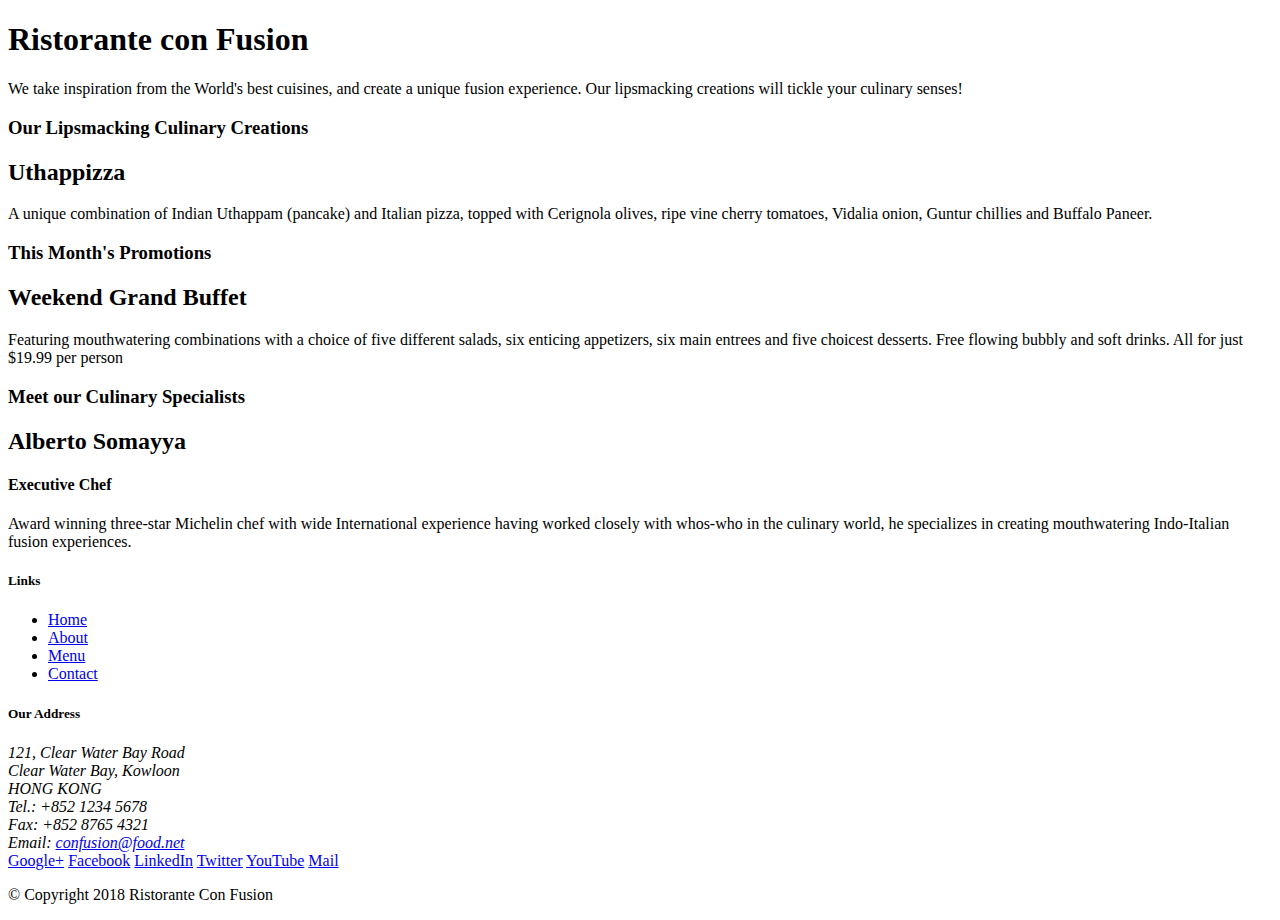
==== index.html @ 335d9521 "Initial Setup" ====
<!DOCTYPE html>
<html lang="en">

<head>
    <title>Ristorante Con Fusion</title>
</head>

<body>

    <header>
        <div>
            <div>
                <div>
                    <h1>Ristorante con Fusion</h1>
                    <p>We take inspiration from the World's best cuisines, and create a unique fusion experience. Our lipsmacking creations will tickle your culinary senses!</p>
                </div>
                <div>
                </div>
            </div>
        </div>
    </header>

    <div>
        <div>
            <div>
                <h3>Our Lipsmacking Culinary Creations</h3>
            </div>
            <div>
                <h2>Uthappizza</h2>
                <p>A unique combination of Indian Uthappam (pancake) and Italian pizza, topped with Cerignola olives, ripe vine cherry tomatoes, Vidalia onion, Guntur chillies and Buffalo Paneer.</p>
            </div>
        </div>


        <div>
            <div>
                <h3>This Month's Promotions</h3>
            </div>
            <div>
                <h2>Weekend Grand Buffet</h2>
                <p>Featuring mouthwatering combinations with a choice of five different salads, six enticing appetizers, six main entrees and five choicest desserts. Free flowing bubbly and soft drinks. All for just $19.99 per person </p>
            </div>
        </div>

        <div>
            <div>
                <h3>Meet our Culinary Specialists</h3>
            </div>
            <div>
                <h2>Alberto Somayya</h2>
                <h4>Executive Chef</h4>
                <p>Award winning three-star Michelin chef with wide International experience having worked closely with whos-who in the culinary world, he specializes in creating mouthwatering Indo-Italian fusion experiences. </p>
            </div>
        </div>
    </div>

    <footer>
        <div>
            <div>             
                <div>
                    <h5>Links</h5>
                    <ul>
                        <li><a href="#">Home</a></li>
                        <li><a href="#">About</a></li>
                        <li><a href="#">Menu</a></li>
                        <li><a href="#">Contact</a></li>
                    </ul>
                </div>
                <div>
                    <h5>Our Address</h5>
                    <address>
		              121, Clear Water Bay Road<br>
		              Clear Water Bay, Kowloon<br>
		              HONG KONG<br>
		              Tel.: +852 1234 5678<br>
		              Fax: +852 8765 4321<br>
		              Email: <a href="mailto:confusion@food.net">confusion@food.net</a>
		           </address>
                </div>
                <div>
                    <div>
                        <a href="http://google.com/+">Google+</a>
                        <a href="http://www.facebook.com/profile.php?id=">Facebook</a>
                        <a href="http://www.linkedin.com/in/">LinkedIn</a>
                        <a href="http://twitter.com/">Twitter</a>
                        <a href="http://youtube.com/">YouTube</a>
                        <a href="mailto:">Mail</a>
                    </div>
                </div>
           </div>
           <div>             
                <div>
                    <p>© Copyright 2018 Ristorante Con Fusion</p>
                </div>
           </div>
        </div>
    </footer>

</body>

</html>
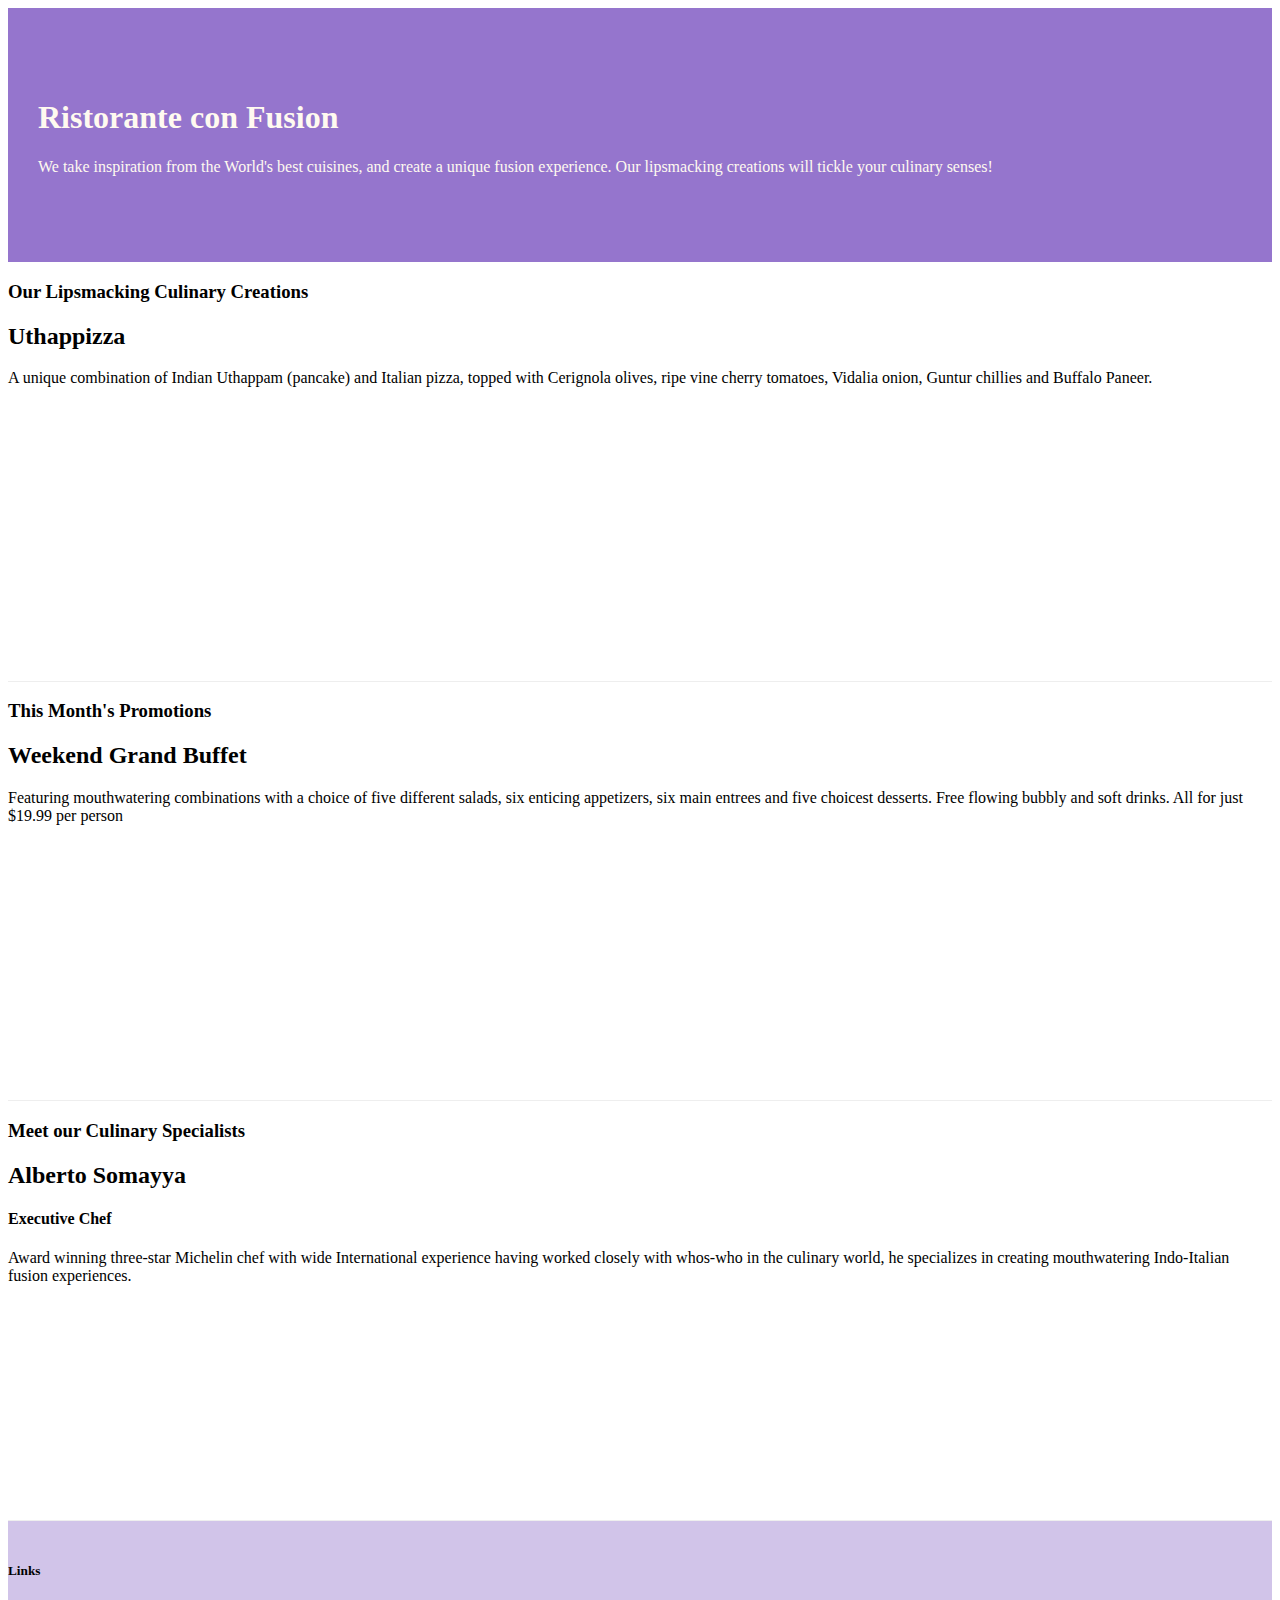
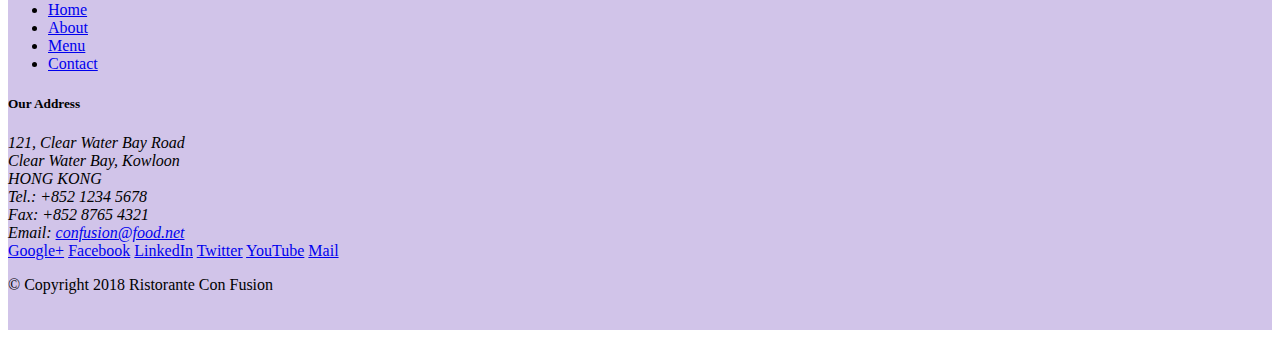
==== commit 8e560678: "week 1 homework finished" ====
--- a/index.html
+++ b/index.html
@@ -2,71 +2,79 @@
 <html lang="en">
 
 <head>
+     <!-- Required meta tags always come first -->
+     <meta charset="utf-8">
+     <meta name="viewport" content="width=device-width, initial-scale=1, shrink-to-fit=no">
+     <meta http-equiv="x-ua-compatible" content="ie=edge">
+ 
+     <!-- Bootstrap CSS -->
+     <link rel="stylesheet" href="node_modules/bootstrap/dist/css/bootstrap.min.css">
+     <link rel="stylesheet" href="css/styles.css">
     <title>Ristorante Con Fusion</title>
 </head>
 
 <body>
 
-    <header>
-        <div>
-            <div>
-                <div>
+    <header class="jumbotron">
+        <div class = "container">
+            <div class = "row row-header">
+                <div class ="column-12 col-sm-6">
                     <h1>Ristorante con Fusion</h1>
                     <p>We take inspiration from the World's best cuisines, and create a unique fusion experience. Our lipsmacking creations will tickle your culinary senses!</p>
                 </div>
-                <div>
+                <div class="col-12 col-sm">
                 </div>
             </div>
         </div>
     </header>
 
-    <div>
-        <div>
-            <div>
+    <div class="container" >
+        <div class="row row-content align-items-center">
+            <div class="col-12 col-sm-4 order-sm-last col-md-3">
                 <h3>Our Lipsmacking Culinary Creations</h3>
             </div>
-            <div>
+            <div class="col col-sm order-sm-first col-md">
                 <h2>Uthappizza</h2>
                 <p>A unique combination of Indian Uthappam (pancake) and Italian pizza, topped with Cerignola olives, ripe vine cherry tomatoes, Vidalia onion, Guntur chillies and Buffalo Paneer.</p>
             </div>
         </div>
 
 
-        <div>
-            <div>
+        <div class="row row-content align-items-center">
+            <div class="col-12 col-sm-4 order-sm-last col-md-3">
                 <h3>This Month's Promotions</h3>
             </div>
-            <div>
+            <div  class="col col-sm order-sm-first col-md">
                 <h2>Weekend Grand Buffet</h2>
                 <p>Featuring mouthwatering combinations with a choice of five different salads, six enticing appetizers, six main entrees and five choicest desserts. Free flowing bubbly and soft drinks. All for just $19.99 per person </p>
             </div>
         </div>
 
-        <div>
-            <div>
+        <div class="row row-content align-items-center">
+            <div  class="col-12 col-sm-4 order-sm-last col-md-3">
                 <h3>Meet our Culinary Specialists</h3>
             </div>
-            <div>
+            <div class="col col-sm order-sm-first col-md">
                 <h2>Alberto Somayya</h2>
                 <h4>Executive Chef</h4>
-                <p>Award winning three-star Michelin chef with wide International experience having worked closely with whos-who in the culinary world, he specializes in creating mouthwatering Indo-Italian fusion experiences. </p>
+                <p class="d-none d-sm-block">Award winning three-star Michelin chef with wide International experience having worked closely with whos-who in the culinary world, he specializes in creating mouthwatering Indo-Italian fusion experiences. </p>
             </div>
         </div>
     </div>
 
-    <footer>
-        <div>
-            <div>             
-                <div>
+    <footer class="footer">
+        <div class="container">
+            <div class = "row">              
+                <div class="col-4 offset-1 col-sm-2">
                     <h5>Links</h5>
-                    <ul>
+                    <ul class="list-unstyled">
                         <li><a href="#">Home</a></li>
                         <li><a href="#">About</a></li>
                         <li><a href="#">Menu</a></li>
                         <li><a href="#">Contact</a></li>
                     </ul>
                 </div>
-                <div>
+                <div class="col-7 col-sm-5">
                     <h5>Our Address</h5>
                     <address>
 		              121, Clear Water Bay Road<br>
@@ -77,8 +85,8 @@
 		              Email: <a href="mailto:confusion@food.net">confusion@food.net</a>
 		           </address>
                 </div>
-                <div>
-                    <div>
+                <div class="col-12 col-sm-4 align-self-center">
+                    <div class="text-center">
                         <a href="http://google.com/+">Google+</a>
                         <a href="http://www.facebook.com/profile.php?id=">Facebook</a>
                         <a href="http://www.linkedin.com/in/">LinkedIn</a>
@@ -88,14 +96,17 @@
                     </div>
                 </div>
            </div>
-           <div>             
-                <div>
+           <div class="row justify-content-center">              
+                <div class="col-auto">
                     <p>© Copyright 2018 Ristorante Con Fusion</p>
                 </div>
            </div>
         </div>
     </footer>
-
+<!-- jQuery first, then Popper.js, then Bootstrap JS. -->
+<script src="node_modules/jquery/dist/jquery.slim.min.js"></script>
+<script src="node_modules/popper.js/dist/umd/popper.min.js"></script>
+<script src="node_modules/bootstrap/dist/js/bootstrap.min.js"></script>
 </body>
 
 </html>--- a/css/styles.css
+++ b/css/styles.css
@@ -0,0 +1,30 @@
+.row-header{
+    margin:0px auto;
+    padding: 0px auto;
+}
+
+.row-content {
+    margin: 0px auto;
+    padding: 50p 0px 50px 0px;
+    border-bottom: 1px ridge;
+    min-height: 400px;
+}
+
+.footer {
+    background-color: #D1C4E9;
+    margin:0px auto;
+    padding:20px 0px 20px 0px;
+}
+
+.jumbotron{
+    padding: 70px 30px 70px 30px;
+    margin: 0px auto;
+    background:#9575CD;
+    color: floralwhite;
+}
+
+.address {
+    font-size: 80%;
+    margin:0px;
+    color: #0f0f0f;
+}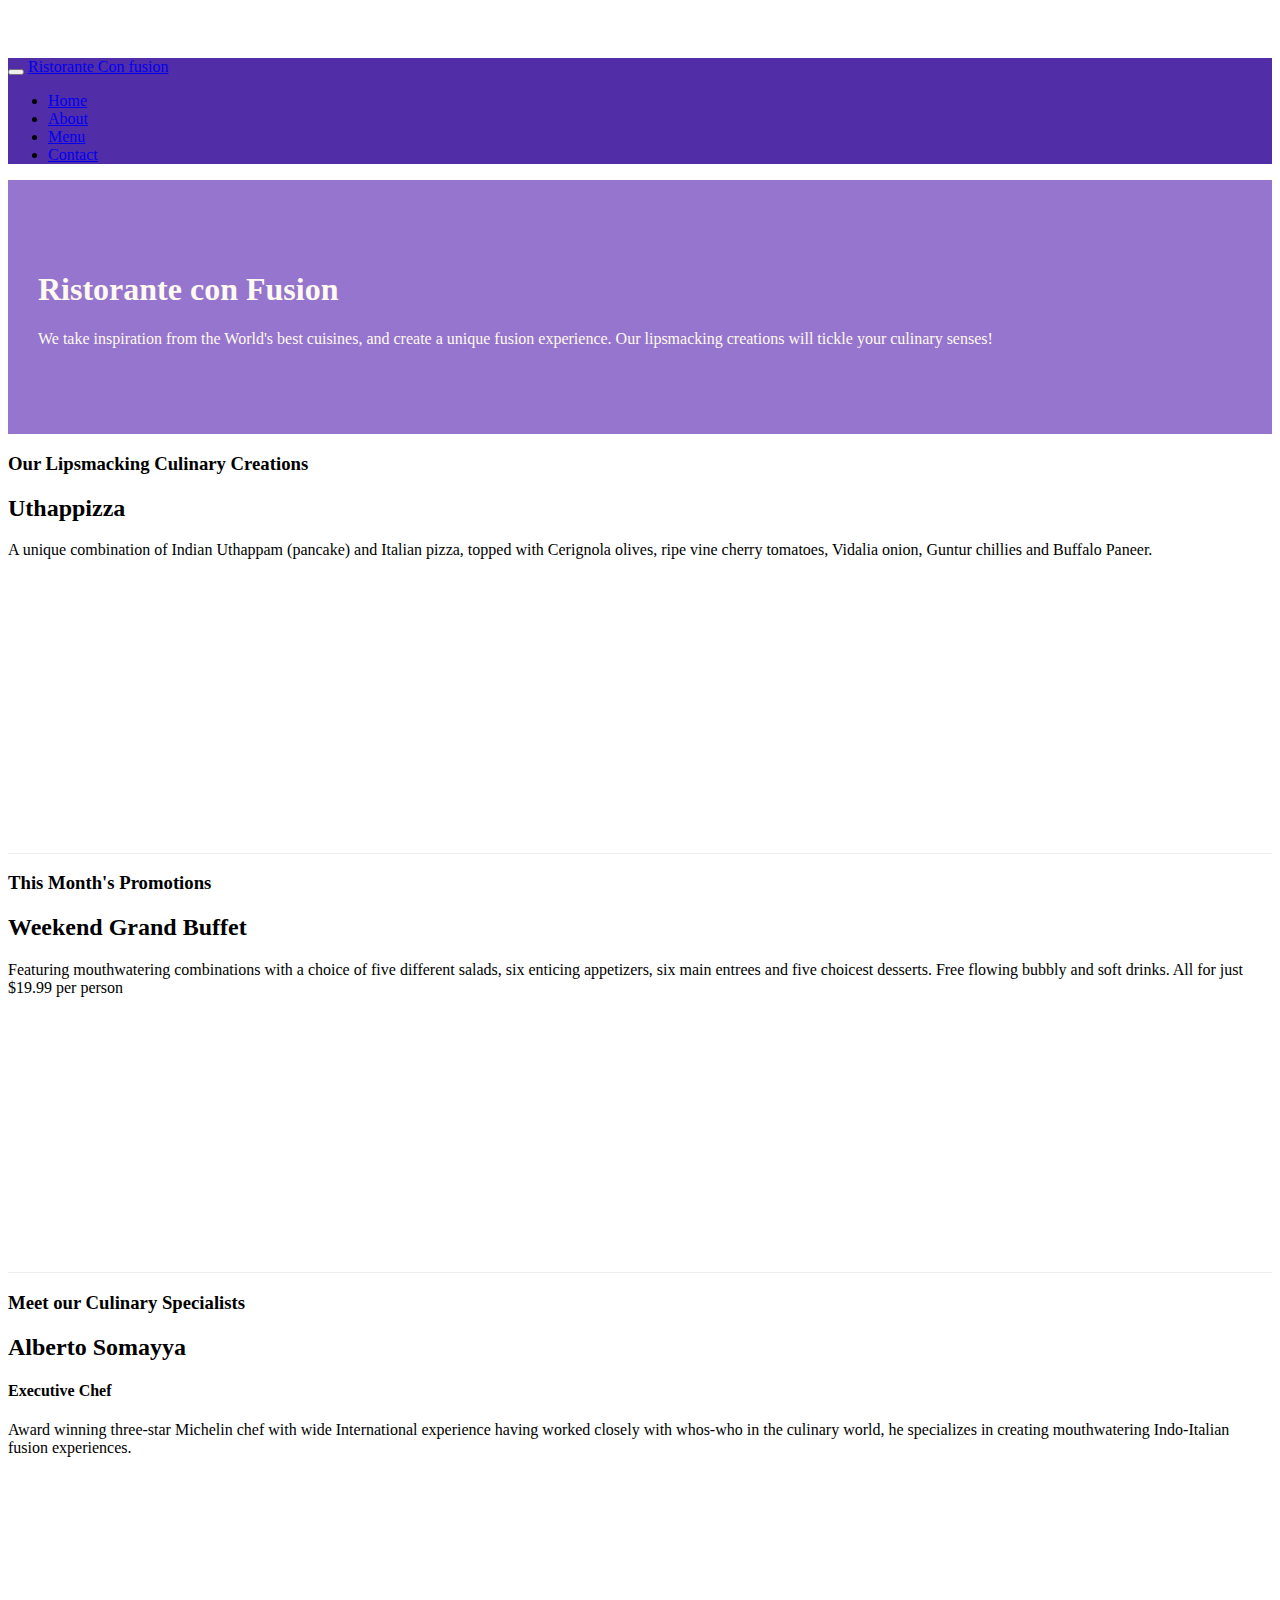
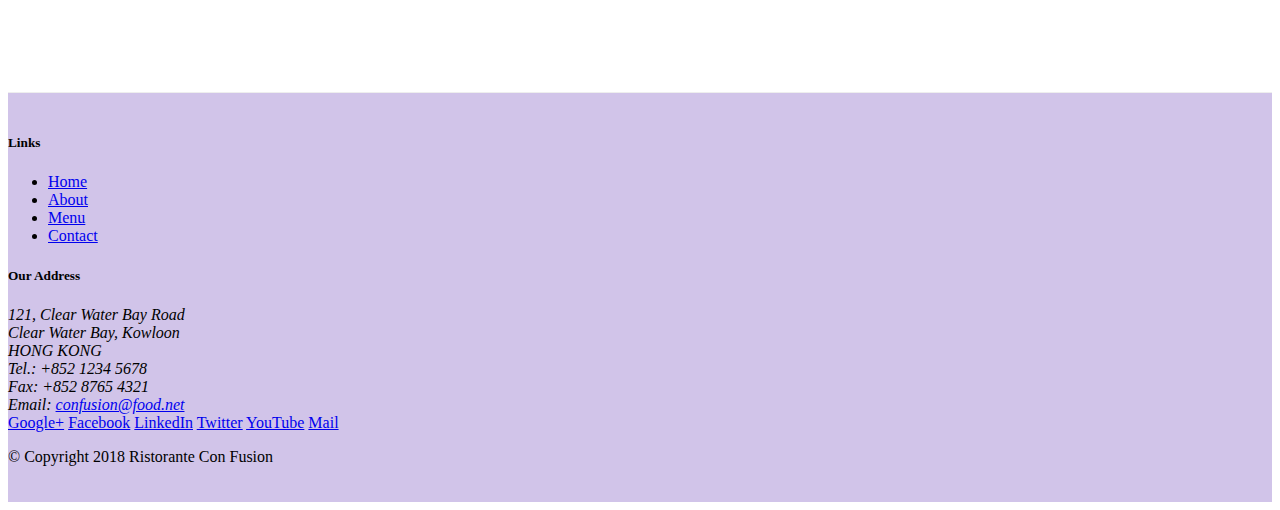
==== commit bfada836: "NavBar and breadcrums example" ====
--- a/index.html
+++ b/index.html
@@ -2,25 +2,42 @@
 <html lang="en">
 
 <head>
-     <!-- Required meta tags always come first -->
-     <meta charset="utf-8">
-     <meta name="viewport" content="width=device-width, initial-scale=1, shrink-to-fit=no">
-     <meta http-equiv="x-ua-compatible" content="ie=edge">
- 
-     <!-- Bootstrap CSS -->
-     <link rel="stylesheet" href="node_modules/bootstrap/dist/css/bootstrap.min.css">
-     <link rel="stylesheet" href="css/styles.css">
+    <!-- Required meta tags always come first -->
+    <meta charset="utf-8">
+    <meta name="viewport" content="width=device-width, initial-scale=1, shrink-to-fit=no">
+    <meta http-equiv="x-ua-compatible" content="ie=edge">
+
+    <!-- Bootstrap CSS -->
+    <link rel="stylesheet" href="node_modules/bootstrap/dist/css/bootstrap.min.css">
+    <link rel="stylesheet" href="css/styles.css">
     <title>Ristorante Con Fusion</title>
 </head>
 
 <body>
+    <nav class="navbar navbar-dark navbar-expand-sm fixed-top">
+        <div class="container">
+            <button class="navbar-toggler" type="button" data-toggle="collapse" data-target="#Navbar">
+                <span class="navbar-toggler-icon"></span>
+            </button>
+            <a class="navbar-brand mr-auto" href="#">Ristorante Con fusion</a>
+            <div class="collapse navbar-collapse" id="Navbar">
+                <ul class="navbar-nav mr-auto">
+                    <li class="nav-item active"><a class="nav-link" href="#">Home</a></li>
+                    <li class="nav-item"><a class="nav-link" href="./aboutus.html">About</a></li>
+                    <li class="nav-item"><a class="nav-link" href="#">Menu</a></li>
+                    <li class="nav-item"><a class="nav-link" href="#">Contact</a></li>
+                </ul>
+            </div>
+        </div>
+    </nav>
 
     <header class="jumbotron">
-        <div class = "container">
-            <div class = "row row-header">
-                <div class ="column-12 col-sm-6">
+        <div class="container">
+            <div class="row row-header">
+                <div class="column-12 col-sm-6">
                     <h1>Ristorante con Fusion</h1>
-                    <p>We take inspiration from the World's best cuisines, and create a unique fusion experience. Our lipsmacking creations will tickle your culinary senses!</p>
+                    <p>We take inspiration from the World's best cuisines, and create a unique fusion experience. Our
+                        lipsmacking creations will tickle your culinary senses!</p>
                 </div>
                 <div class="col-12 col-sm">
                 </div>
@@ -28,14 +45,15 @@
         </div>
     </header>
 
-    <div class="container" >
+    <div class="container">
         <div class="row row-content align-items-center">
             <div class="col-12 col-sm-4 order-sm-last col-md-3">
                 <h3>Our Lipsmacking Culinary Creations</h3>
             </div>
             <div class="col col-sm order-sm-first col-md">
                 <h2>Uthappizza</h2>
-                <p>A unique combination of Indian Uthappam (pancake) and Italian pizza, topped with Cerignola olives, ripe vine cherry tomatoes, Vidalia onion, Guntur chillies and Buffalo Paneer.</p>
+                <p>A unique combination of Indian Uthappam (pancake) and Italian pizza, topped with Cerignola olives,
+                    ripe vine cherry tomatoes, Vidalia onion, Guntur chillies and Buffalo Paneer.</p>
             </div>
         </div>
 
@@ -44,32 +62,36 @@
             <div class="col-12 col-sm-4 order-sm-last col-md-3">
                 <h3>This Month's Promotions</h3>
             </div>
-            <div  class="col col-sm order-sm-first col-md">
+            <div class="col col-sm order-sm-first col-md">
                 <h2>Weekend Grand Buffet</h2>
-                <p>Featuring mouthwatering combinations with a choice of five different salads, six enticing appetizers, six main entrees and five choicest desserts. Free flowing bubbly and soft drinks. All for just $19.99 per person </p>
+                <p>Featuring mouthwatering combinations with a choice of five different salads, six enticing
+                    appetizers, six main entrees and five choicest desserts. Free flowing bubbly and soft drinks. All
+                    for just $19.99 per person </p>
             </div>
         </div>
 
         <div class="row row-content align-items-center">
-            <div  class="col-12 col-sm-4 order-sm-last col-md-3">
+            <div class="col-12 col-sm-4 order-sm-last col-md-3">
                 <h3>Meet our Culinary Specialists</h3>
             </div>
             <div class="col col-sm order-sm-first col-md">
                 <h2>Alberto Somayya</h2>
                 <h4>Executive Chef</h4>
-                <p class="d-none d-sm-block">Award winning three-star Michelin chef with wide International experience having worked closely with whos-who in the culinary world, he specializes in creating mouthwatering Indo-Italian fusion experiences. </p>
+                <p class="d-none d-sm-block">Award winning three-star Michelin chef with wide International experience
+                    having worked closely with whos-who in the culinary world, he specializes in creating mouthwatering
+                    Indo-Italian fusion experiences. </p>
             </div>
         </div>
     </div>
 
     <footer class="footer">
         <div class="container">
-            <div class = "row">              
+            <div class="row">
                 <div class="col-4 offset-1 col-sm-2">
                     <h5>Links</h5>
                     <ul class="list-unstyled">
                         <li><a href="#">Home</a></li>
-                        <li><a href="#">About</a></li>
+                        <li><a href="./aboutus.html">About</a></li>
                         <li><a href="#">Menu</a></li>
                         <li><a href="#">Contact</a></li>
                     </ul>
@@ -77,13 +99,13 @@
                 <div class="col-7 col-sm-5">
                     <h5>Our Address</h5>
                     <address>
-		              121, Clear Water Bay Road<br>
-		              Clear Water Bay, Kowloon<br>
-		              HONG KONG<br>
-		              Tel.: +852 1234 5678<br>
-		              Fax: +852 8765 4321<br>
-		              Email: <a href="mailto:confusion@food.net">confusion@food.net</a>
-		           </address>
+                        121, Clear Water Bay Road<br>
+                        Clear Water Bay, Kowloon<br>
+                        HONG KONG<br>
+                        Tel.: +852 1234 5678<br>
+                        Fax: +852 8765 4321<br>
+                        Email: <a href="mailto:confusion@food.net">confusion@food.net</a>
+                    </address>
                 </div>
                 <div class="col-12 col-sm-4 align-self-center">
                     <div class="text-center">
@@ -95,18 +117,18 @@
                         <a href="mailto:">Mail</a>
                     </div>
                 </div>
-           </div>
-           <div class="row justify-content-center">              
+            </div>
+            <div class="row justify-content-center">
                 <div class="col-auto">
                     <p>© Copyright 2018 Ristorante Con Fusion</p>
                 </div>
-           </div>
+            </div>
         </div>
     </footer>
-<!-- jQuery first, then Popper.js, then Bootstrap JS. -->
-<script src="node_modules/jquery/dist/jquery.slim.min.js"></script>
-<script src="node_modules/popper.js/dist/umd/popper.min.js"></script>
-<script src="node_modules/bootstrap/dist/js/bootstrap.min.js"></script>
+    <!-- jQuery first, then Popper.js, then Bootstrap JS. -->
+    <script src="node_modules/jquery/dist/jquery.slim.min.js"></script>
+    <script src="node_modules/popper.js/dist/umd/popper.min.js"></script>
+    <script src="node_modules/bootstrap/dist/js/bootstrap.min.js"></script>
 </body>
 
 </html>--- a/css/styles.css
+++ b/css/styles.css
@@ -27,4 +27,13 @@
     font-size: 80%;
     margin:0px;
     color: #0f0f0f;
+}
+
+body {
+    padding: 50px 0px 0px 0px;
+    z-index: 0;
+}
+
+.navbar-dark {
+    background-color:#512DA8;
 }